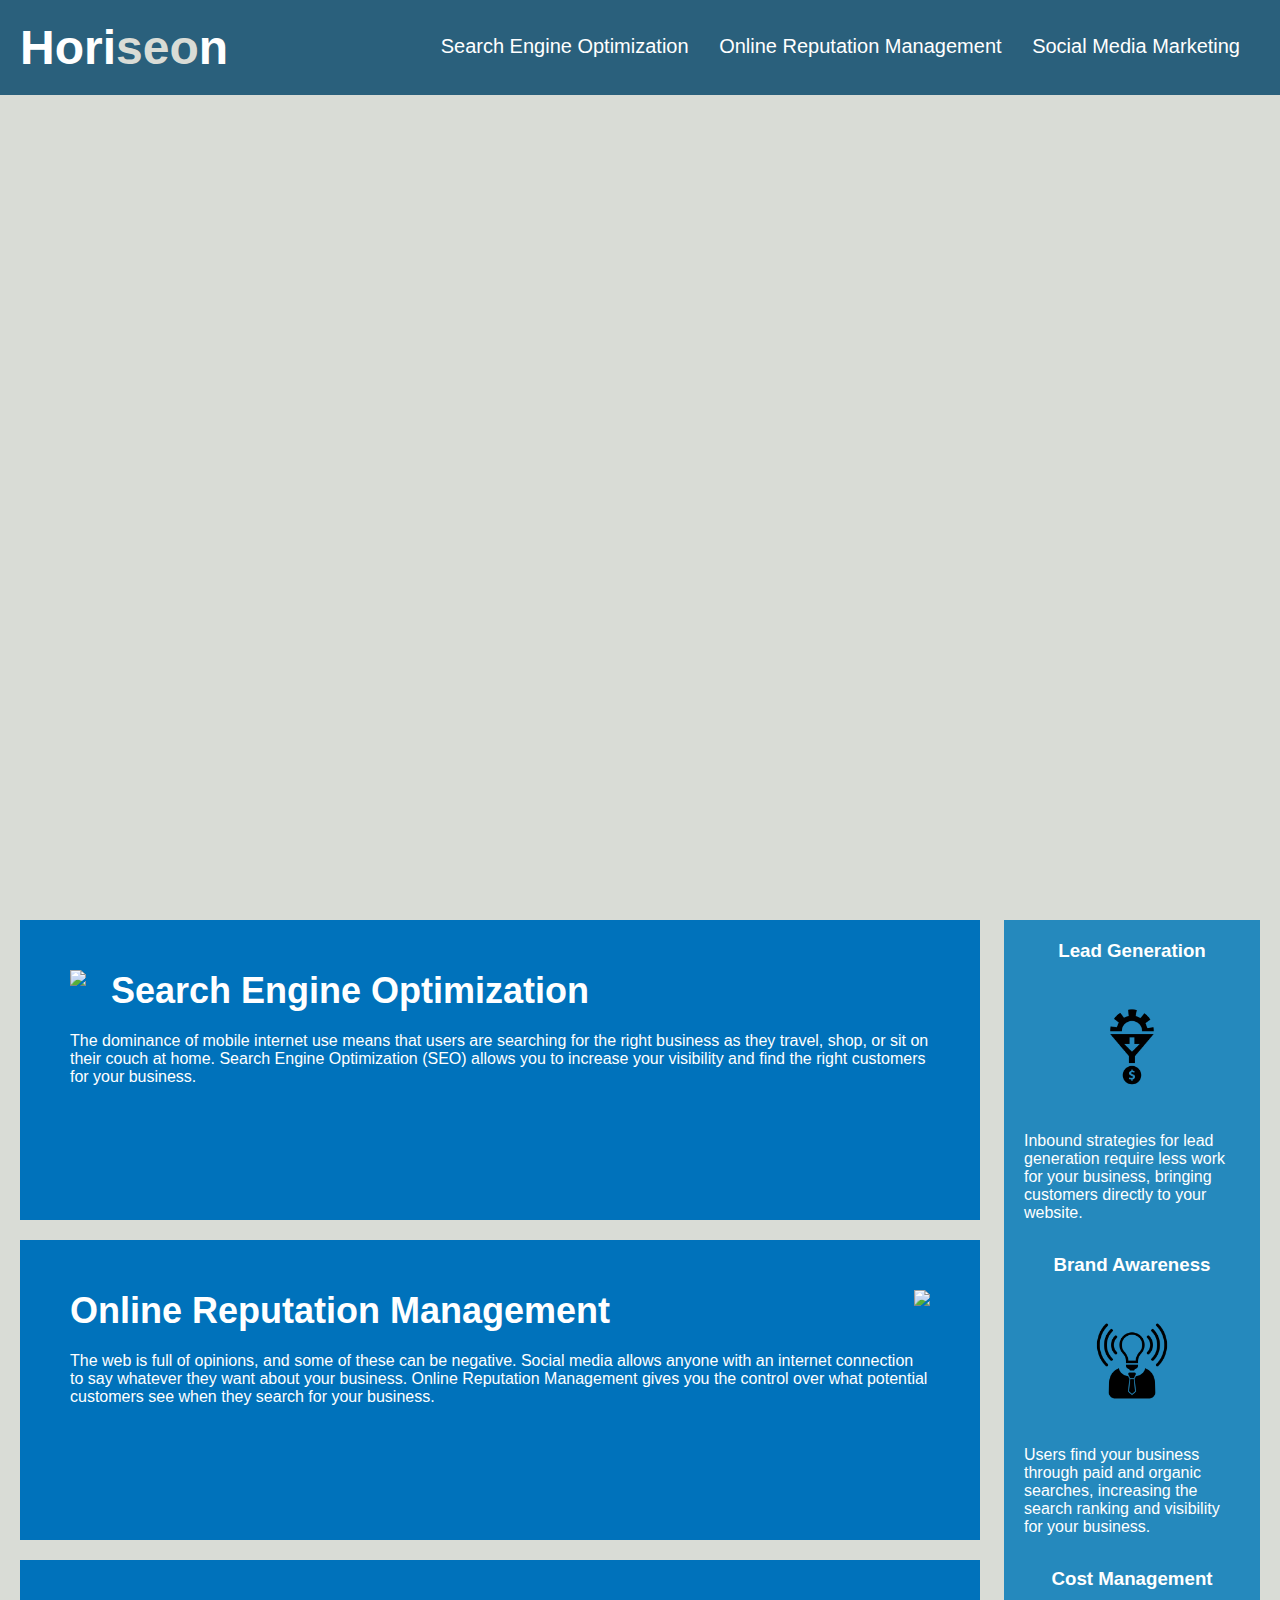
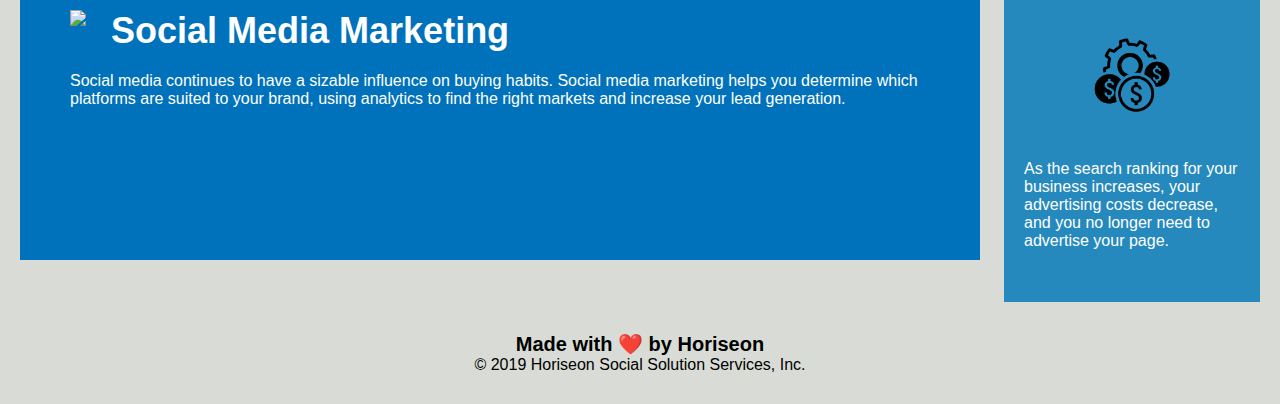
==== index.html @ 2f6c4b46 "rearranging folders" ====
<!DOCTYPE html>
<html lang="en-us">

<head>
    <meta charset="UTF-8" />
    <link rel="stylesheet" href="./assets/css/style.css">
    <title>website</title>
</head>

<body>
    <header>
        <h1>Hori<span class="seo">seo</span>n</h1>
        <nav>
            <ul>
                <li>
                    <a href="#search-engine-optimization">Search Engine Optimization</a>
                </li>
                <li>
                    <a href="#online-reputation-management">Online Reputation Management</a>
                </li>
                <li>
                    <a href="#social-media-marketing">Social Media Marketing</a>
                </li>
            </ul>
        </nav>
    </header>
    <div class="hero"></div>
    <main>
        <article id="search-engine-optimization" class="products">
            <img src="./assets/images/search-engine-optimization.jpg" class="float-left" />
            <h2>Search Engine Optimization</h2>
            <p>
                The dominance of mobile internet use means that users are searching for the right business as they travel, shop, or sit on their couch at home. Search Engine Optimization (SEO) allows you to increase your visibility and find the right customers for your business.
            </p>
        </article>
        <article id="online-reputation-management" class="products">
            <img src="./assets/images/online-reputation-management.jpg" class="float-right" />
            <h2>Online Reputation Management</h2>
            <p>
                The web is full of opinions, and some of these can be negative. Social media allows anyone with an internet connection to say whatever they want about your business. Online Reputation Management gives you the control over what potential customers see when they search for your business.
            </p>
        </article>
        <article id="social-media-marketing" class="products">
            <img src="./assets/images/social-media-marketing.jpg" class="float-left" />
            <h2>Social Media Marketing</h2>
            <p>
                Social media continues to have a sizable influence on buying habits. Social media marketing helps you determine which platforms are suited to your brand, using analytics to find the right markets and increase your lead generation.
            </p>
        </article>
    </main>
    <div class="benefits">
        <aside class="features">
            <h3>Lead Generation</h3>
            <img src="./assets/images/lead-generation.png" />
            <p>
                Inbound strategies for lead generation require less work for your business, bringing customers directly to your website.
            </p>
        </aside>
        <aside class="features">
            <h3>Brand Awareness</h3>
            <img src="./assets/images/brand-awareness.png" />
            <p>
                Users find your business through paid and organic searches, increasing the search ranking and visibility for your business.
            </p>
        </aside>
        <aside class="features">
            <h3>Cost Management</h3>
            <img src="./assets/images/cost-management.png" />
            <p>
                As the search ranking for your business increases, your advertising costs decrease, and you no longer need to advertise your page.
            </p>
        </aside>
    </div>
    <footer>
        <h2>Made with ❤️️ by Horiseon</h2>
        <p>
            &copy; 2019 Horiseon Social Solution Services, Inc.
        </p>
    </footer>
</body>

</html>
---- assets/css/style.css ----
* {
    box-sizing: border-box;
    padding: 0;
    margin: 0;
}

body {
    background-color: #d9dcd6;
}
/* header section */
header {
    padding: 20px;
    font-family: 'Trebuchet MS', 'Lucida Sans Unicode', 'Lucida Grande', 'Lucida Sans', Arial, sans-serif;
    background-color: #2a607c;
    color: #ffffff;
}

header h1 {
    display: inline-block;
    font-size: 48px;
}

header h1 .seo {
    color: #d9dcd6;
}

header nav {
    padding-top: 15px;
    margin-right: 20px;
    float: right;
    font-family: 'Gill Sans', 'Gill Sans MT', Calibri, 'Trebuchet MS', sans-serif;
    font-size: 20px;
}

header nav ul {
    list-style-type: none;
}

header nav ul li {
    display: inline-block;
    margin-left: 25px;
}
/* anchor tags */
a {
    color: #ffffff;
    text-decoration: none;
}
/* hero section */
.hero {
    height: 800px;
    width: 100%;
    margin-bottom: 25px;
    background-image: url("../images/digital-marketing-meeting.jpg");
    background-size: cover;
    background-position: center;
}
/* main section */
main {
    width: 75%;
    display: inline-block;
    margin-left: 20px;
}
/* product section */
.products {
    margin-bottom: 20px;
    padding: 50px;
    height: 300px;
    font-family: 'Gill Sans', 'Gill Sans MT', Calibri, 'Trebuchet MS', sans-serif;
    background-color: #0072bb;
    color: #ffffff;
}

.products img {
    max-height: 200px;
}

.products h2 {
    margin-bottom: 20px;
    font-size: 36px;
}

p {
    font-size: 16px;
}

.float-left {
    float: left;
    margin-right: 25px;
}

.float-right {
    float: right;
    margin-left: 25px;
}
/* benefits section */
.benefits {
    margin-right: 20px;
    padding: 20px;
    clear: both;
    float: right;
    width: 20%;
    height: 100%;
    font-family: 'Gill Sans', 'Gill Sans MT', Calibri, 'Trebuchet MS', sans-serif;
    background-color: #2589bd;
}

.features {
    margin-bottom: 32px;
    color: #ffffff;
}

.features h3 {
    margin-bottom: 10px;
    text-align: center;
}

.features img {
    display: block;
    margin: 10px auto;
    max-width: 150px;
}
/* footer section */
footer {
    padding: 30px;
    clear: both;
    font-family: 'Trebuchet MS', 'Lucida Sans Unicode', 'Lucida Grande', 'Lucida Sans', Arial, sans-serif;
    text-align: center;
}

footer h2 {
    font-size: 20px;
}
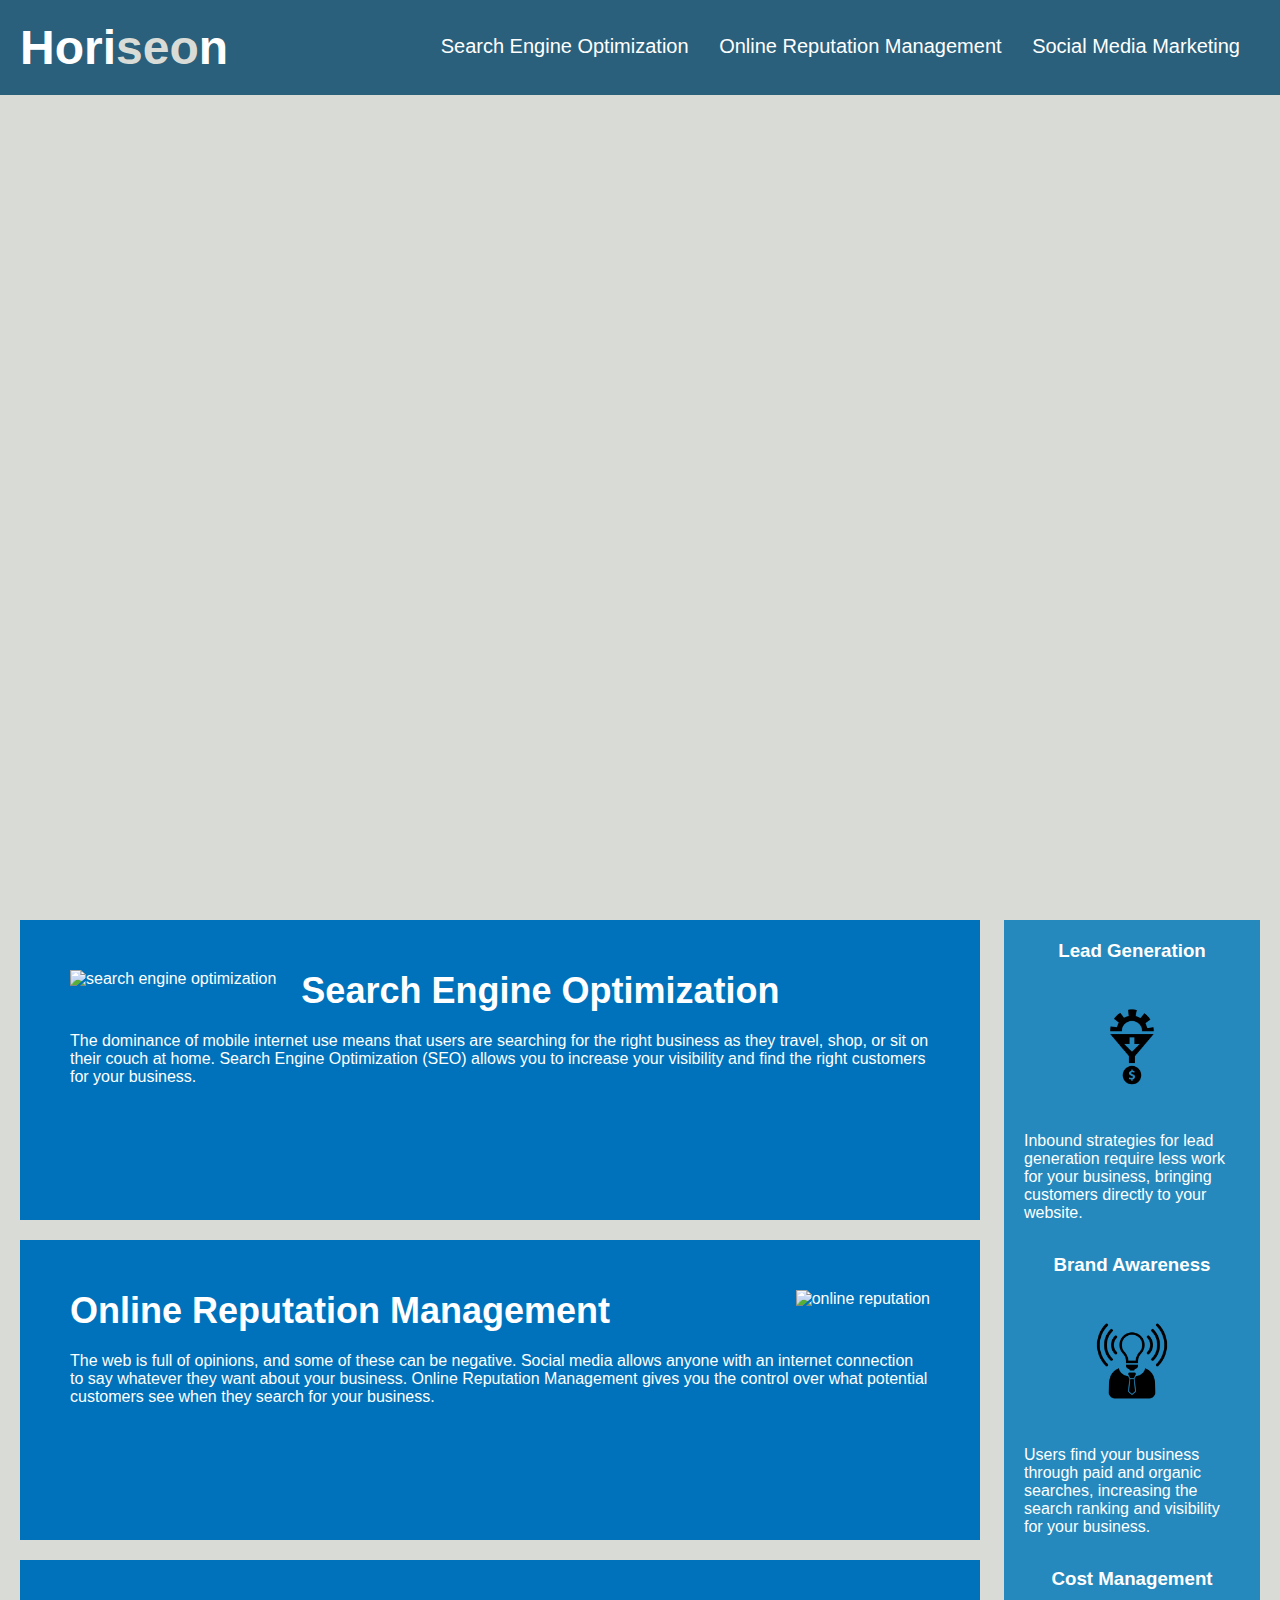
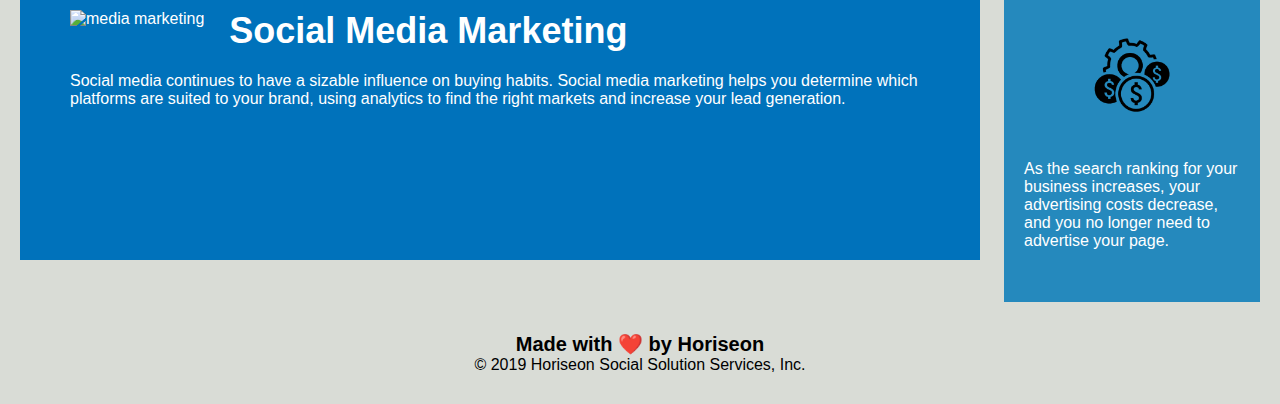
==== commit 1def86e1: "updated readme" ====
--- a/index.html
+++ b/index.html
@@ -27,21 +27,21 @@
     <div class="hero"></div>
     <main>
         <article id="search-engine-optimization" class="products">
-            <img src="./assets/images/search-engine-optimization.jpg" class="float-left" />
+            <img src="./assets/images/search-engine-optimization.jpg" class="float-left"alt="search engine optimization"/>
             <h2>Search Engine Optimization</h2>
             <p>
                 The dominance of mobile internet use means that users are searching for the right business as they travel, shop, or sit on their couch at home. Search Engine Optimization (SEO) allows you to increase your visibility and find the right customers for your business.
             </p>
         </article>
         <article id="online-reputation-management" class="products">
-            <img src="./assets/images/online-reputation-management.jpg" class="float-right" />
+            <img src="./assets/images/online-reputation-management.jpg" class="float-right" alt="online reputation"/>
             <h2>Online Reputation Management</h2>
             <p>
                 The web is full of opinions, and some of these can be negative. Social media allows anyone with an internet connection to say whatever they want about your business. Online Reputation Management gives you the control over what potential customers see when they search for your business.
             </p>
         </article>
         <article id="social-media-marketing" class="products">
-            <img src="./assets/images/social-media-marketing.jpg" class="float-left" />
+            <img src="./assets/images/social-media-marketing.jpg" class="float-left" alt="media marketing"/>
             <h2>Social Media Marketing</h2>
             <p>
                 Social media continues to have a sizable influence on buying habits. Social media marketing helps you determine which platforms are suited to your brand, using analytics to find the right markets and increase your lead generation.
@@ -51,21 +51,21 @@
     <div class="benefits">
         <aside class="features">
             <h3>Lead Generation</h3>
-            <img src="./assets/images/lead-generation.png" />
+            <img src="./assets/images/lead-generation.png" alt="lead generation" />
             <p>
                 Inbound strategies for lead generation require less work for your business, bringing customers directly to your website.
             </p>
         </aside>
         <aside class="features">
             <h3>Brand Awareness</h3>
-            <img src="./assets/images/brand-awareness.png" />
+            <img src="./assets/images/brand-awareness.png" alt="brand awareness" />
             <p>
                 Users find your business through paid and organic searches, increasing the search ranking and visibility for your business.
             </p>
         </aside>
         <aside class="features">
             <h3>Cost Management</h3>
-            <img src="./assets/images/cost-management.png" />
+            <img src="./assets/images/cost-management.png" alt="cost management" />
             <p>
                 As the search ranking for your business increases, your advertising costs decrease, and you no longer need to advertise your page.
             </p>
